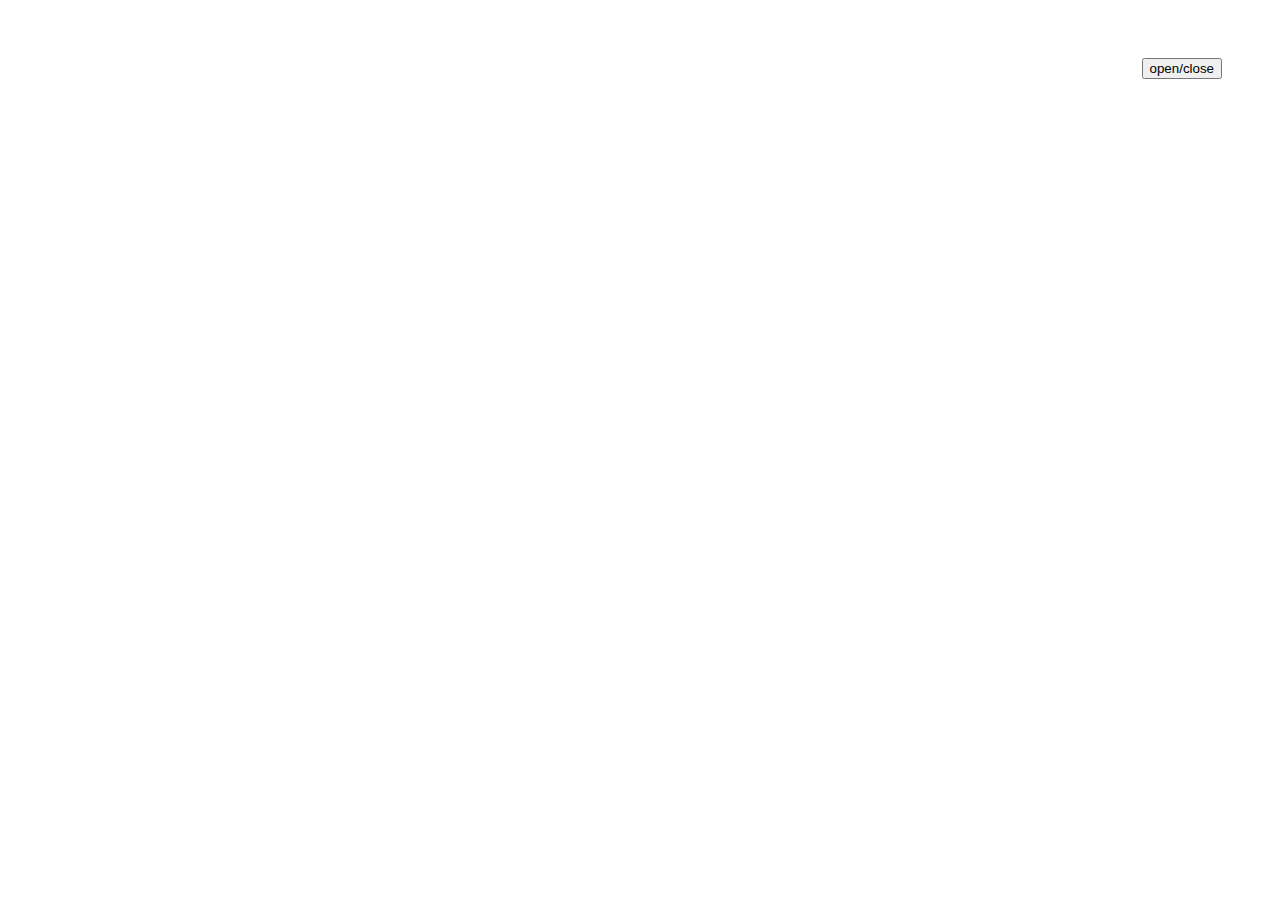
==== ChapterOne/DisplaySidebar/index.html @ dc67a79a "fisrt init" ====
<!DOCTYPE html>
<html lang="en">
<head>
    <meta charset="UTF-8">
    <meta http-equiv="X-UA-Compatible" content="IE=edge">
    <meta name="viewport" content="width=device-width, initial-scale=1.0">
    <title>Document</title>
    <link rel="stylesheet" href="style.css">
    <script src="/index.js"></script>
</head>
<body>
    <div class="sidebar">
        <div class="item">HOME</div>
        <div class="item">WORK</div>
        <div class="item">ABOUT</div>
        <div class="item">CONTACT</div>
    </div>
    <button onclick="animateSidebar()">open/close</button>
</body>
</html>
---- ChapterOne/DisplaySidebar/style.css ----
.sidebar{
  position: fixed;
  top: 0px;
  left: -150px;
  height: 100%;
  width: 100px;
  padding: 15px;
  background-color: black;
  color: white;
  display: flex;
  flex-direction: column;
  transition: left 1s;
}

.item {
  align-self: flex-start;
  margin-bottom: 6px;
}

.sidebar-open {
  left: 0px;
}
body {
  display: flex;
  justify-content: flex-end;
  padding: 50px;
}
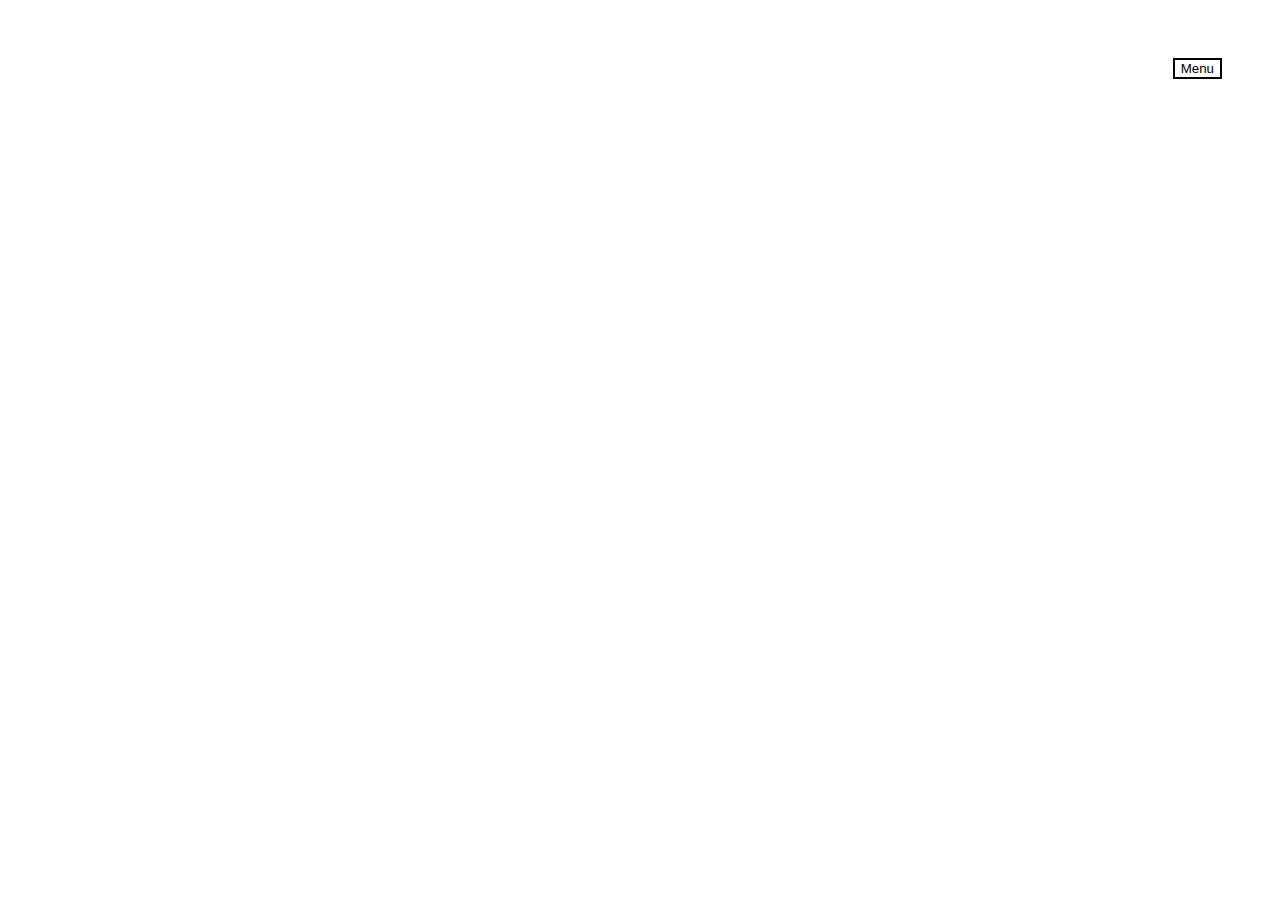
==== commit 894e3829: "Chapter one: pre-project" ====
--- a/ChapterOne/DisplaySidebar/index.html
+++ b/ChapterOne/DisplaySidebar/index.html
@@ -10,11 +10,17 @@
 </head>
 <body>
     <div class="sidebar">
-        <div class="item">HOME</div>
-        <div class="item">WORK</div>
-        <div class="item">ABOUT</div>
-        <div class="item">CONTACT</div>
+        <div class="sideBarTop">
+            <a onclick="animateSidebar()">X</a>
+        </div>
+        <div class="sideBarItems">
+            <div class="item">HOME</div>
+            <div class="item">WORK</div>
+            <div class="item">ABOUT</div>
+            <div class="item">CONTACT</div>
+        </div>
+
     </div>
-    <button onclick="animateSidebar()">open/close</button>
+    <button onclick="animateSidebar()">Menu</button>
 </body>
 </html>--- a/ChapterOne/DisplaySidebar/style.css
+++ b/ChapterOne/DisplaySidebar/style.css
@@ -1,20 +1,48 @@
 .sidebar{
   position: fixed;
   top: 0px;
-  left: -150px;
+  left: -400px;
   height: 100%;
-  width: 100px;
-  padding: 15px;
+  width: 200px;
   background-color: black;
   color: white;
   display: flex;
   flex-direction: column;
   transition: left 1s;
+
 }
 
+.sideBarTop {
+  display: flex;
+  justify-content: flex-end;
+  margin-bottom: 2em;
+  padding: 2em;
+}
+
+a, button {
+  cursor: pointer;
+}
+
+button {
+  background-color: white;
+  border: 2px solid black;
+}
+
+.sideBarItems {
+  display: flex;
+  flex-direction: column;
+}
 .item {
   align-self: flex-start;
-  margin-bottom: 6px;
+  cursor: pointer;
+  width: 100%;
+  /*padding: 1em;
+  border: 2px solid black;*/
+
+}
+.item:hover {
+  background-color: white;
+  color:black;
 }
 
 .sidebar-open {
